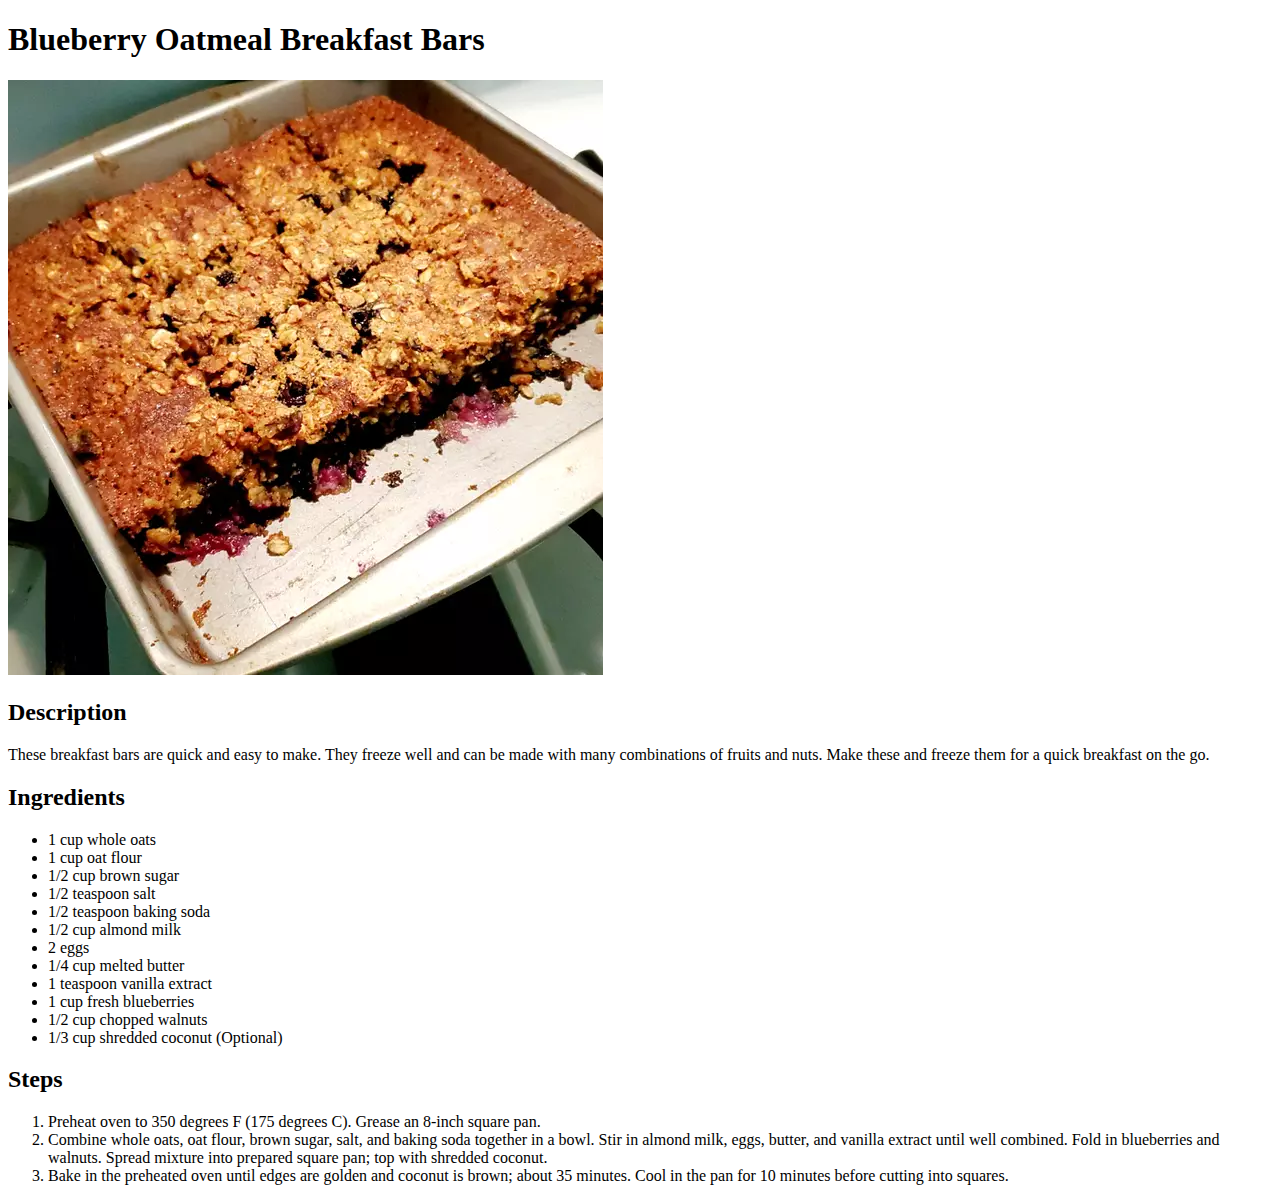
==== recipes/blueberry_oatmeal_breakfast_bars.html @ cacf328b "Add two more recipes" ====
<!DOCTYPE html>

<html lang="en">
  <head>
    <meta charset="UTF-8">
    <title>Blueberry Oatmeal Breakfast Bars</title>
  </head>
  <body>
    <h1>Blueberry Oatmeal Breakfast Bars</h1>
    <img src="img/blueberry_oatmeal_breakfast_bars.webp" alt="A picture of Blueberry Oatmeal Breakfast Bars">
    <h2>Description</h2>
    <p>These breakfast bars are quick and easy to make. They freeze well and can be made with many combinations of fruits and nuts. Make these and freeze them for a quick breakfast on the go.</p>
    <h2>Ingredients</h2>
    <ul>
      <li>1 cup whole oats</li>
      <li>1 cup oat flour</li>
      <li>1/2 cup brown sugar</li>
      <li>1/2 teaspoon salt</li>
      <li>1/2 teaspoon baking soda</li>
      <li>1/2 cup almond milk</li>
      <li>2 eggs</li>
      <li>1/4 cup melted butter</li>
      <li>1 teaspoon vanilla extract</li>
      <li>1 cup fresh blueberries</li>
      <li>1/2 cup chopped walnuts</li>
      <li>1/3 cup shredded coconut (Optional) </li>
    </ul>
    <h2>Steps</h2>
    <ol>
      <li>Preheat oven to 350 degrees F (175 degrees C). Grease an 8-inch square pan.</li>
      <li>Combine whole oats, oat flour, brown sugar, salt, and baking soda together in a bowl. Stir in almond milk, eggs, butter, and vanilla extract until well combined. Fold in blueberries and walnuts. Spread mixture into prepared square pan; top with shredded coconut.</li>
      <li>Bake in the preheated oven until edges are golden and coconut is brown; about 35 minutes. Cool in the pan for 10 minutes before cutting into squares.</li>
    </ol>
  </body>
</html>
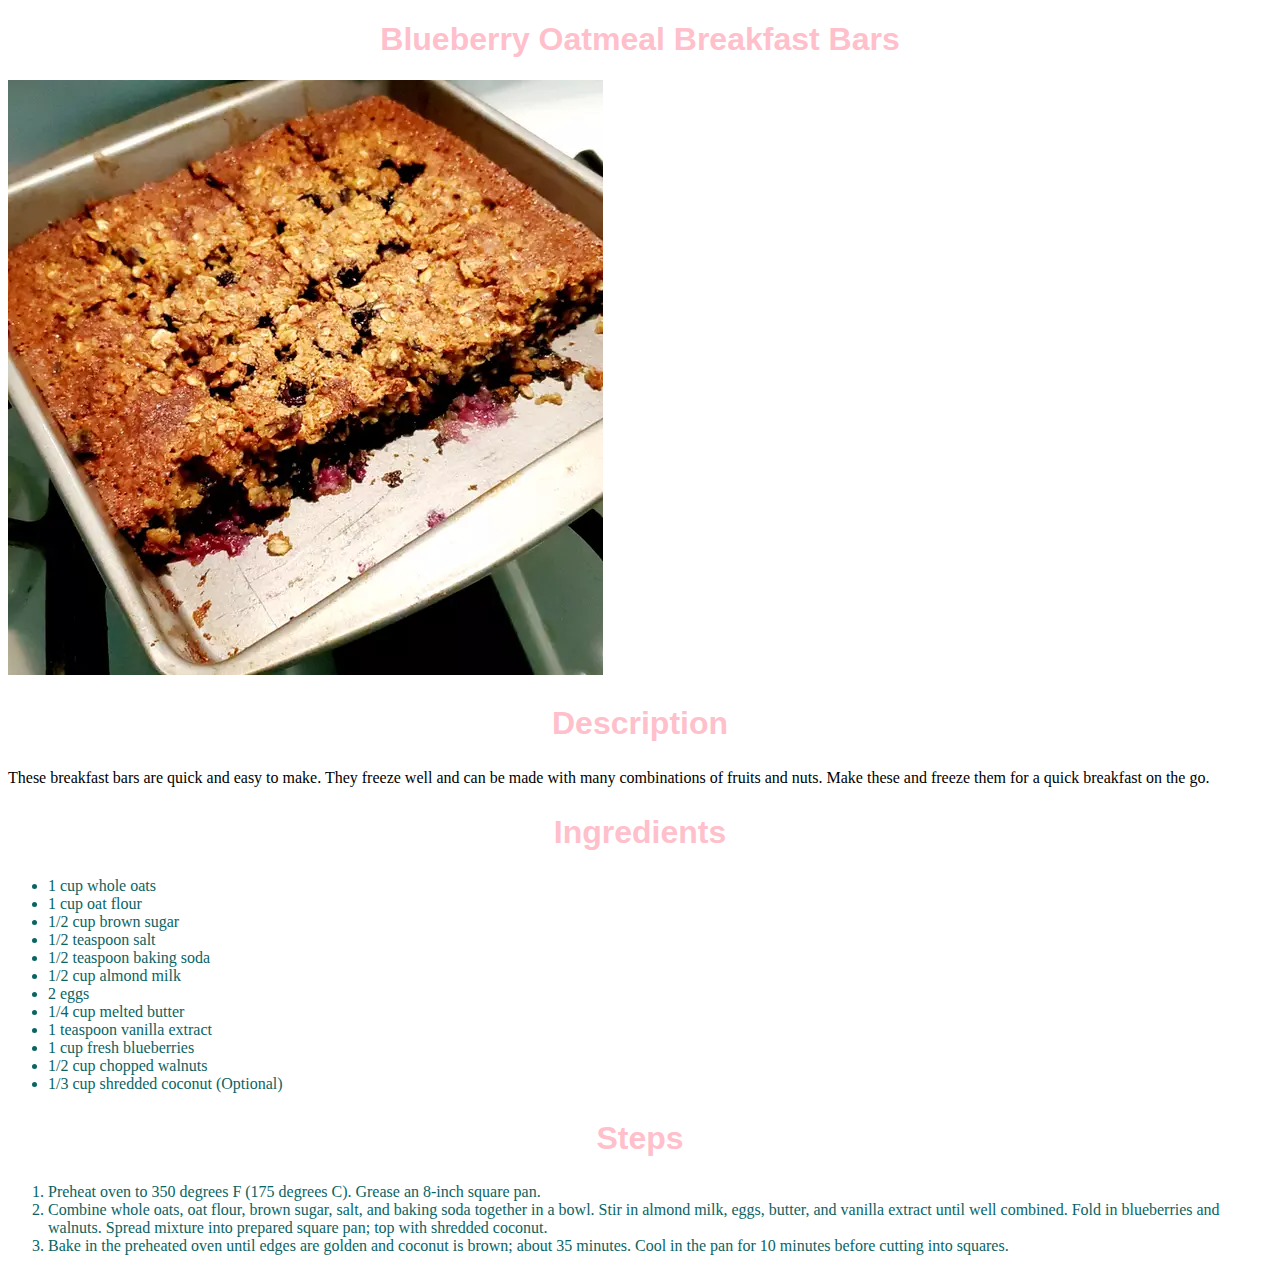
==== commit 3fc9a384: "Add CSS styling to all pages" ====
--- a/recipes/blueberry_oatmeal_breakfast_bars.html
+++ b/recipes/blueberry_oatmeal_breakfast_bars.html
@@ -4,6 +4,7 @@
   <head>
     <meta charset="UTF-8">
     <title>Blueberry Oatmeal Breakfast Bars</title>
+    <link rel="stylesheet" href="../styles.css">
   </head>
   <body>
     <h1>Blueberry Oatmeal Breakfast Bars</h1>
--- a/styles.css
+++ b/styles.css
@@ -0,0 +1,21 @@
+h1,
+h2 {
+    font-family: Sans-serif;
+    color: pink;
+    text-align: center;
+    font-size: 32px;                
+}
+
+
+a {
+    font-size: 20px;
+}
+
+p {
+    color: black;
+    font-family: Fantasy;
+}
+
+li {
+    color: rgb(10,100,100)
+}
